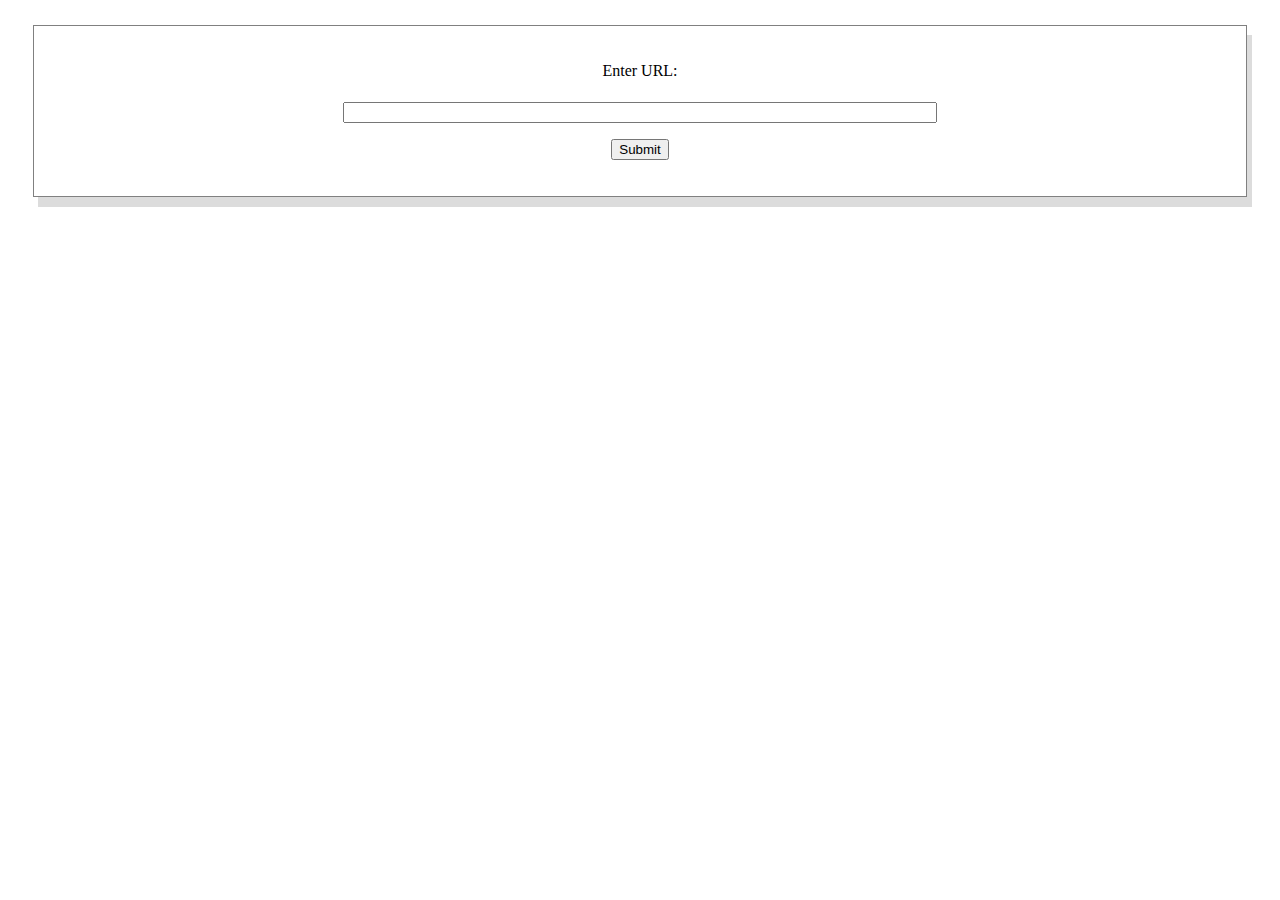
==== templates/index.html @ 5031af2e "Code added" ====
<!DOCTYPE html>
<html lang="en">
<head>
    <meta charset="UTF-8">
    <meta http-equiv="X-UA-Compatible" content="IE=edge">
    <meta name="viewport" content="width=device-width, initial-scale=1.0">
    <title>Summerify</title>

    <style>
        .upload-file {
            text-align: center;
            padding: 20px;
            margin: 2%;
            font-size: 1.5rem;
            border: 1px ridge grey;
            box-shadow: 5px 10px gainsboro;
            
        }

        .url_box {
            width: 50%;
            height: 50%;
        }

        .field, .btn {
            font-size: 1rem;
        }
        
    </style>
</head>

<body>
    <div class="upload-file">
        <form method="POST">
            <p class="field">Enter URL: </p>
            <input class="url_box" type="text" name="url" id ="url">  
            <p class="btn"><input type = "submit" id = "Submit" /></p>
    </div>
</body>
</html>
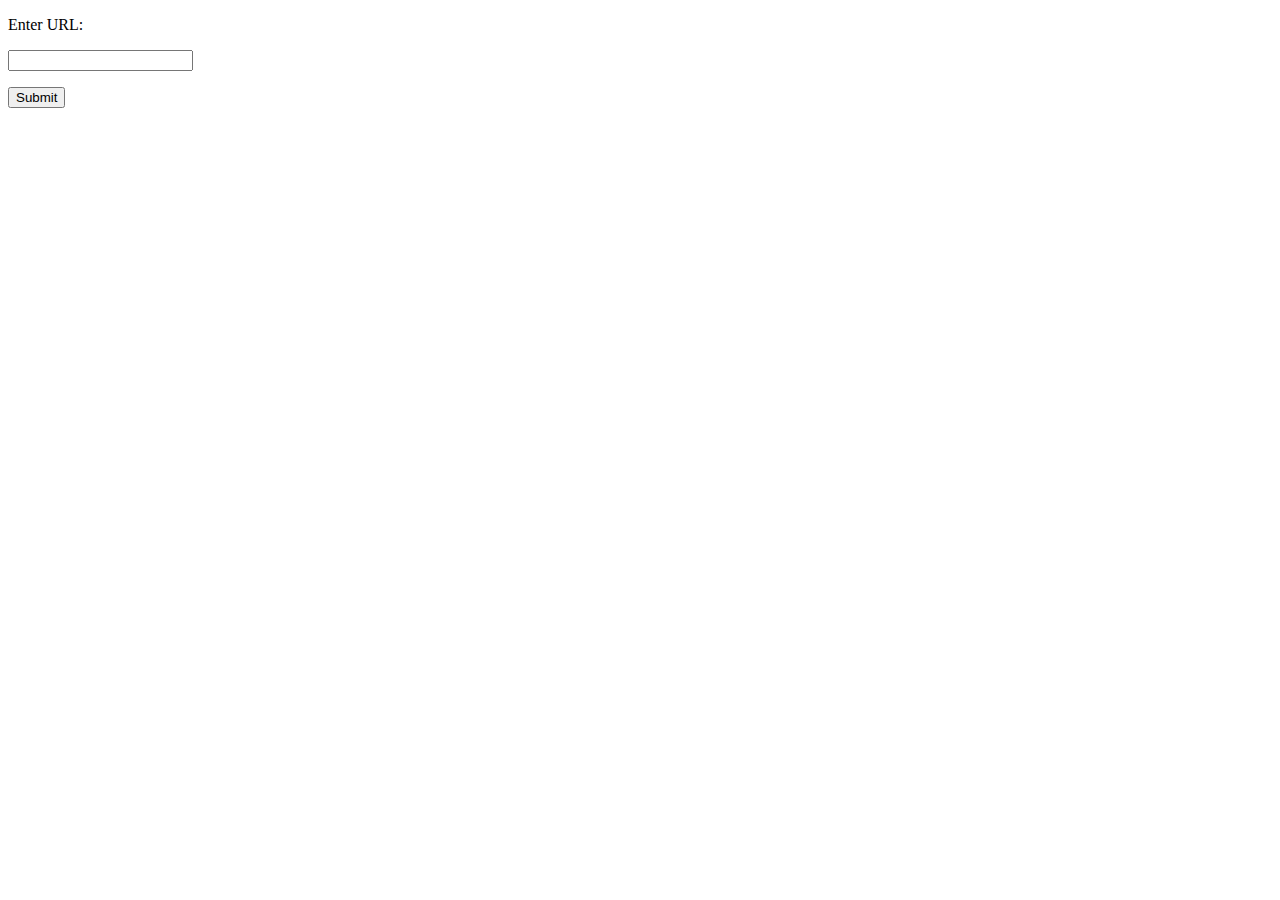
==== commit 6e99c47f: "Created external stylesheet" ====
--- a/templates/index.html
+++ b/templates/index.html
@@ -5,28 +5,8 @@
     <meta http-equiv="X-UA-Compatible" content="IE=edge">
     <meta name="viewport" content="width=device-width, initial-scale=1.0">
     <title>Summerify</title>
+    <link rel="stylesheet" href="static/style.css">
 
-    <style>
-        .upload-file {
-            text-align: center;
-            padding: 20px;
-            margin: 2%;
-            font-size: 1.5rem;
-            border: 1px ridge grey;
-            box-shadow: 5px 10px gainsboro;
-            
-        }
-
-        .url_box {
-            width: 50%;
-            height: 50%;
-        }
-
-        .field, .btn {
-            font-size: 1rem;
-        }
-        
-    </style>
 </head>
 
 <body>
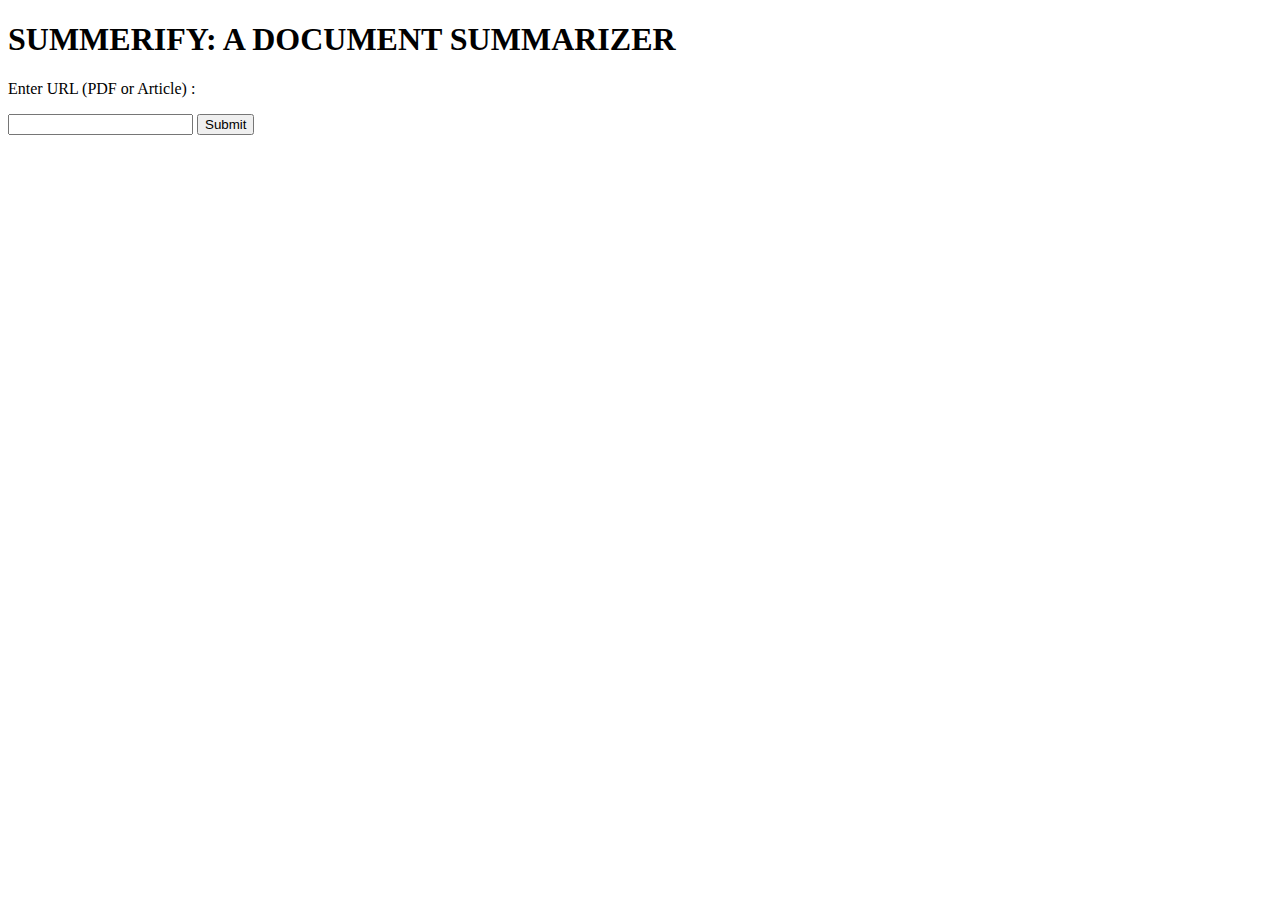
==== commit 744db330: "Updated stylesheet" ====
--- a/templates/index.html
+++ b/templates/index.html
@@ -6,15 +6,20 @@
     <meta name="viewport" content="width=device-width, initial-scale=1.0">
     <title>Summerify</title>
     <link rel="stylesheet" href="static/style.css">
+    <link href="https://fonts.googleapis.com/css2?family=Alice&display=swap" rel="stylesheet"
 
 </head>
 
 <body>
-    <div class="upload-file">
+    <H1>SUMMERIFY: A DOCUMENT SUMMARIZER</H1>
+    <div class="upload">
         <form method="POST">
-            <p class="field">Enter URL: </p>
+            <p class="field">Enter URL (PDF or Article) : </p>
+            <div class="container">
             <input class="url_box" type="text" name="url" id ="url">  
-            <p class="btn"><input type = "submit" id = "Submit" /></p>
-    </div>
+            <button type = "submit" id = "Submit">Submit</button>
+        </div>
+        </form>
+        </div>
 </body>
 </html>
